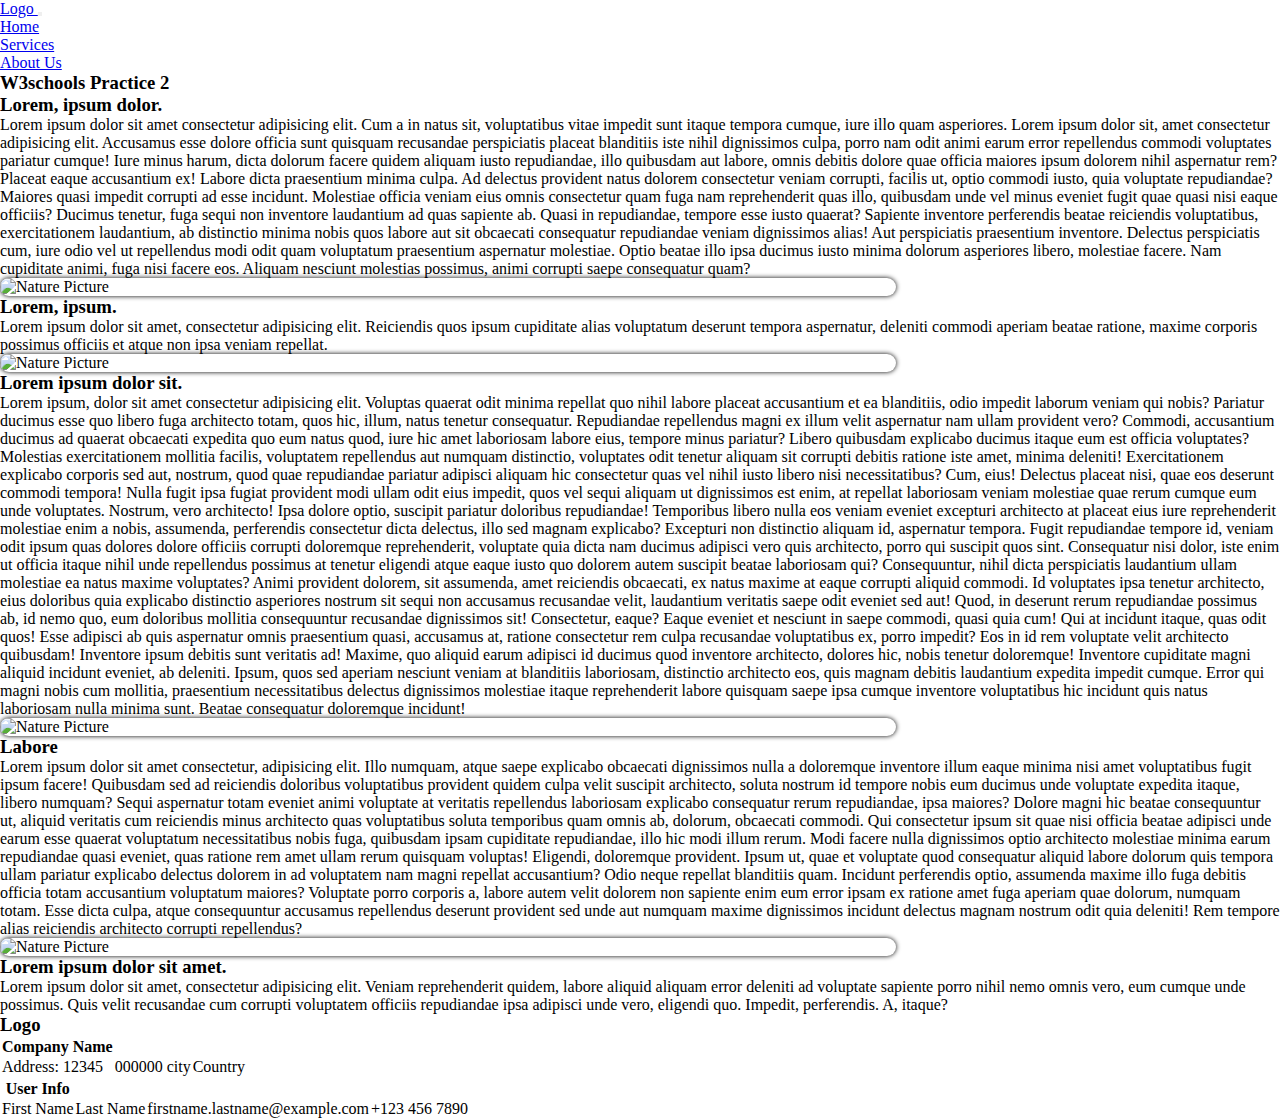
==== index.html @ 53bb60d5 "Updated image positions and add titles" ====
<!DOCTYPE html>
<html lang="en">

<head>
    <meta charset="UTF-8">
    <meta name="viewport" content="width=device-width, initial-scale=1.0">
    <title>W3schools Practice 2</title>
    <link rel="stylesheet" href="css/bootstrap.min.css" />
    <link rel="stylesheet" href="css/style.css" />
</head>

<body>

    <nav class="navbar navbar-expand-sm bg-dark navbar-dark">
        <div class="container-fluid">
            <a class="navbar-brand" href="#">
                Logo
            </a>
            <button class="navbar-toggler" type="button" data-bs-toggle="collapse" data-bs-target="#collapsibleNavbar">
                <span class="navbar-toggler-icon">

                </span>
            </button>
            <div class="collapse navbar-collapse" id="collapsibleNavbar">
                <ul class="navbar-nav">
                    <li class="nav-item">
                        <a class="nav-link" href="#">
                            Home
                        </a>
                    </li>
                    <li class="nav-item">
                        <a class="nav-link" href="#">
                            Services
                        </a>
                    </li>
                    <li class="nav-item">
                        <a class="nav-link" href="#">
                            About Us
                        </a>
                    </li>
                </ul>
            </div>
        </div>
    </nav>
    <div class="container-fluid mt-3">
        <h3 class="h1 text-center">
            W3schools Practice 2
        </h3>
        <h3 class="h3 text-center">
            Lorem, ipsum dolor.
        </h3>
        <p class="text-center">
            Lorem ipsum dolor sit amet consectetur adipisicing elit. Cum a in natus sit, voluptatibus vitae impedit sunt
            itaque tempora cumque, iure illo quam asperiores.
            Lorem ipsum dolor sit, amet consectetur adipisicing elit. Accusamus esse dolore officia sunt quisquam
            recusandae perspiciatis placeat blanditiis iste nihil dignissimos culpa, porro nam odit animi earum error
            repellendus commodi voluptates pariatur cumque! Iure minus harum, dicta dolorum facere quidem aliquam iusto
            repudiandae, illo quibusdam aut labore, omnis debitis dolore quae officia maiores ipsum dolorem nihil
            aspernatur rem? Placeat eaque accusantium ex! Labore dicta praesentium minima culpa. Ad delectus provident
            natus dolorem consectetur veniam corrupti, facilis ut, optio commodi iusto, quia voluptate repudiandae?
            Maiores quasi impedit corrupti ad esse incidunt. Molestiae officia veniam eius omnis consectetur quam fuga
            nam reprehenderit quas illo, quibusdam unde vel minus eveniet fugit quae quasi nisi eaque officiis? Ducimus
            tenetur, fuga sequi non inventore laudantium ad quas sapiente ab. Quasi in repudiandae, tempore esse iusto
            quaerat? Sapiente inventore perferendis beatae reiciendis voluptatibus, exercitationem laudantium, ab
            distinctio minima nobis quos labore aut sit obcaecati consequatur repudiandae veniam dignissimos alias! Aut
            perspiciatis praesentium inventore. Delectus perspiciatis cum, iure odio vel ut repellendus modi odit quam
            voluptatum praesentium aspernatur molestiae. Optio beatae illo ipsa ducimus iusto minima dolorum asperiores
            libero, molestiae facere. Nam cupiditate animi, fuga nisi facere eos. Aliquam nesciunt molestias possimus,
            animi corrupti saepe consequatur quam?
        </p>
            <img class="post-picture-style m-3 mx-auto" alt="Nature Picture" src="img/1.jpg" />
        <h3 class="h3 text-center">
            Lorem, ipsum.
        </h3>
        <p class="text-center">
            Lorem ipsum dolor sit amet, consectetur adipisicing elit. Reiciendis quos ipsum cupiditate alias voluptatum
            deserunt tempora aspernatur, deleniti commodi aperiam beatae ratione, maxime corporis possimus officiis et
            atque non ipsa veniam repellat.
        </p>
        <img class="post-picture-style m-3 mx-auto" alt="Nature Picture" src="img/2.jpg" />
        <h3 class="h3 text-center">
            Lorem ipsum dolor sit.
        </h3>
        <p class="text-center">
            Lorem ipsum, dolor sit amet consectetur adipisicing elit. Voluptas quaerat odit minima repellat quo nihil
            labore placeat accusantium et ea blanditiis, odio impedit laborum veniam qui nobis? Pariatur ducimus esse
            quo libero fuga architecto totam, quos hic, illum, natus tenetur consequatur. Repudiandae repellendus magni
            ex illum velit aspernatur nam ullam provident vero? Commodi, accusantium ducimus ad quaerat obcaecati
            expedita quo eum natus quod, iure hic amet laboriosam labore eius, tempore minus pariatur? Libero quibusdam
            explicabo ducimus itaque eum est officia voluptates? Molestias exercitationem mollitia facilis, voluptatem
            repellendus aut numquam distinctio, voluptates odit tenetur aliquam sit corrupti debitis ratione iste amet,
            minima deleniti! Exercitationem explicabo corporis sed aut, nostrum, quod quae repudiandae pariatur adipisci
            aliquam hic consectetur quas vel nihil iusto libero nisi necessitatibus? Cum, eius! Delectus placeat nisi,
            quae eos deserunt commodi tempora! Nulla fugit ipsa fugiat provident modi ullam odit eius impedit, quos vel
            sequi aliquam ut dignissimos est enim, at repellat laboriosam veniam molestiae quae rerum cumque eum unde
            voluptates. Nostrum, vero architecto! Ipsa dolore optio, suscipit pariatur doloribus repudiandae! Temporibus
            libero nulla eos veniam eveniet excepturi architecto at placeat eius iure reprehenderit molestiae enim a
            nobis, assumenda, perferendis consectetur dicta delectus, illo sed magnam explicabo? Excepturi non
            distinctio aliquam id, aspernatur tempora. Fugit repudiandae tempore id, veniam odit ipsum quas dolores
            dolore officiis corrupti doloremque reprehenderit, voluptate quia dicta nam ducimus adipisci vero quis
            architecto, porro qui suscipit quos sint. Consequatur nisi dolor, iste enim ut officia itaque nihil unde
            repellendus possimus at tenetur eligendi atque eaque iusto quo dolorem autem suscipit beatae laboriosam qui?
            Consequuntur, nihil dicta perspiciatis laudantium ullam molestiae ea natus maxime voluptates? Animi
            provident dolorem, sit assumenda, amet reiciendis obcaecati, ex natus maxime at eaque corrupti aliquid
            commodi. Id voluptates ipsa tenetur architecto, eius doloribus quia explicabo distinctio asperiores nostrum
            sit sequi non accusamus recusandae velit, laudantium veritatis saepe odit eveniet sed aut! Quod, in deserunt
            rerum repudiandae possimus ab, id nemo quo, eum doloribus mollitia consequuntur recusandae dignissimos sit!
            Consectetur, eaque? Eaque eveniet et nesciunt in saepe commodi, quasi quia cum! Qui at incidunt itaque, quas
            odit quos! Esse adipisci ab quis aspernatur omnis praesentium quasi, accusamus at, ratione consectetur rem
            culpa recusandae voluptatibus ex, porro impedit? Eos in id rem voluptate velit architecto quibusdam!
            Inventore ipsum debitis sunt veritatis ad! Maxime, quo aliquid earum adipisci id ducimus quod inventore
            architecto, dolores hic, nobis tenetur doloremque! Inventore cupiditate magni aliquid incidunt eveniet, ab
            deleniti. Ipsum, quos sed aperiam nesciunt veniam at blanditiis laboriosam, distinctio architecto eos, quis
            magnam debitis laudantium expedita impedit cumque. Error qui magni nobis cum mollitia, praesentium
            necessitatibus delectus dignissimos molestiae itaque reprehenderit labore quisquam saepe ipsa cumque
            inventore voluptatibus hic incidunt quis natus laboriosam nulla minima sunt. Beatae consequatur doloremque
            incidunt!
        </p>
        <img class="post-picture-style m-3 mx-auto" alt="Nature Picture" src="img/3.jpeg" />
        <h3 class="h3 text-center">
            Labore
        </h3>
        <p class="text-center">
            Lorem ipsum dolor sit amet consectetur, adipisicing elit. Illo numquam, atque saepe explicabo obcaecati
            dignissimos nulla a doloremque inventore illum eaque minima nisi amet voluptatibus fugit ipsum facere!
            Quibusdam sed ad reiciendis doloribus voluptatibus provident quidem culpa velit suscipit architecto, soluta
            nostrum id tempore nobis eum ducimus unde voluptate expedita itaque, libero numquam? Sequi aspernatur totam
            eveniet animi voluptate at veritatis repellendus laboriosam explicabo consequatur rerum repudiandae, ipsa
            maiores? Dolore magni hic beatae consequuntur ut, aliquid veritatis cum reiciendis minus architecto quas
            voluptatibus soluta temporibus quam omnis ab, dolorum, obcaecati commodi. Qui consectetur ipsum sit quae
            nisi officia beatae adipisci unde earum esse quaerat voluptatum necessitatibus nobis fuga, quibusdam ipsam
            cupiditate repudiandae, illo hic modi illum rerum. Modi facere nulla dignissimos optio architecto molestiae
            minima earum repudiandae quasi eveniet, quas ratione rem amet ullam rerum quisquam voluptas! Eligendi,
            doloremque provident. Ipsum ut, quae et voluptate quod consequatur aliquid labore dolorum quis tempora ullam
            pariatur explicabo delectus dolorem in ad voluptatem nam magni repellat accusantium? Odio neque repellat
            blanditiis quam. Incidunt perferendis optio, assumenda maxime illo fuga debitis officia totam accusantium
            voluptatum maiores? Voluptate porro corporis a, labore autem velit dolorem non sapiente enim eum error ipsam
            ex ratione amet fuga aperiam quae dolorum, numquam totam. Esse dicta culpa, atque consequuntur accusamus
            repellendus deserunt provident sed unde aut numquam maxime dignissimos incidunt delectus magnam nostrum odit
            quia deleniti! Rem tempore alias reiciendis architecto corrupti repellendus?
        </p>
        <img class="post-picture-style m-3 mx-auto" alt="Nature Picture" src="img/4.jpg" />
        <h3 class="h3 text-center">
            Lorem ipsum dolor sit amet.
        </h3>
        <p class="text-center">
            Lorem ipsum dolor sit amet, consectetur adipisicing elit. Veniam reprehenderit quidem, labore aliquid
            aliquam error deleniti ad voluptate sapiente porro nihil nemo omnis vero, eum cumque unde possimus. Quis
            velit recusandae cum corrupti voluptatem officiis repudiandae ipsa adipisci unde vero, eligendi quo.
            Impedit, perferendis. A, itaque?
        </p>
    </div>
    <footer class="bg-dark text-light p-5">
        <div class="row">
            <div class="col-xxl-4 col-xl-4 col-lg-4 col-md-4 col-sm-12 col-12">
                <h3>
                    Logo
                </h3>
            </div>
            <div class="col-xxl-4 col-xl-4 col-lg-4 col-md-4 col-sm-12 col-12">
                <table>
                    <thead>
                        <tr>
                            <th>
                                Company Name
                            </th>
                        </tr>
                    </thead>
                    <tbody>
                        <tr>
                            <td>
                                Address: 12345
                            </td>
                            <td>
                                000000 city
                            </td>
                            <td>
                                Country
                            </td>
                        </tr>
                    </tbody>
                </table>
            </div>
            <div class="col-xxl-4 col-xl-4 col-lg-4 col-md-4 col-sm-12 col-12">
                <table>
                    <thead>
                        <tr>
                            <th>
                                User Info
                            </th>
                        </tr>
                    </thead>
                    <tbody>
                        <tr>
                            <td>
                                First Name
                            </td>
                            <td>
                                Last Name
                            </td>
                            <td>
                                firstname.lastname@example.com
                            </td>
                            <td>
                                +123 456 7890
                            </td>
                        </tr>
                    </tbody>
                </table>
            </div>
        </div>
    </footer>

    <script src="js/bootstrap.bundle.min.js"></script>
</body>

</html>
---- css/style.css ----
* {
    box-sizing: border-box;
    padding: 0;
    margin: 0;
}
.post-picture-style{
    display: block;
    border-radius: 20px;
    width: 70%;
    box-shadow: 0px 0px 5px black;
}
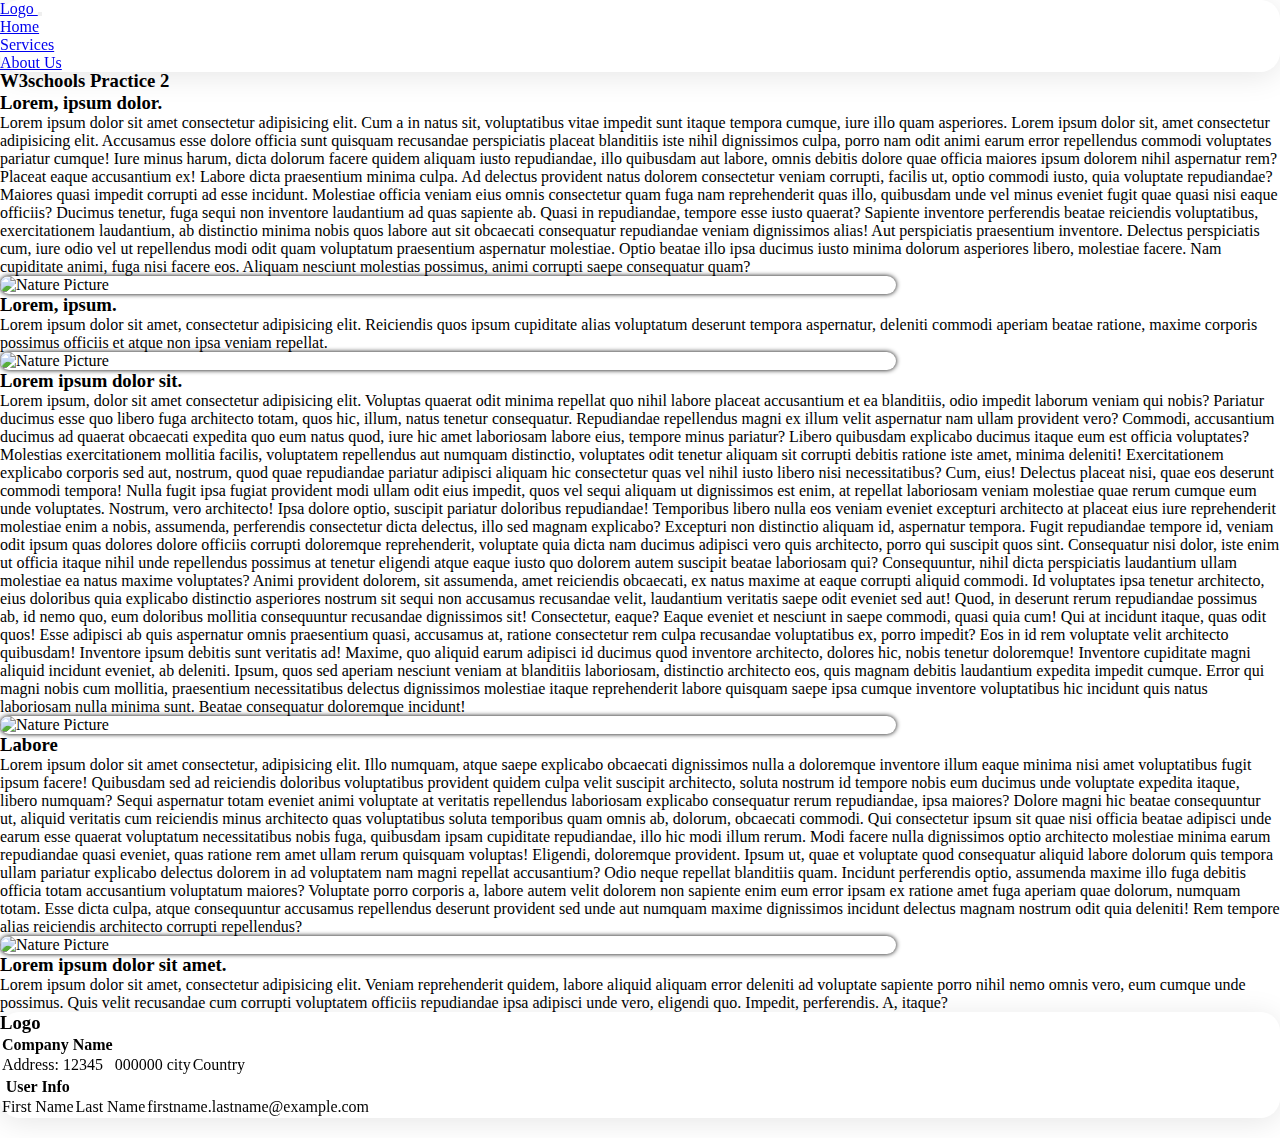
==== commit fc53602a: "Implemented Services Page Body With Good CSS" ====
--- a/index.html
+++ b/index.html
@@ -11,7 +11,7 @@
 
 <body>
 
-    <nav class="navbar navbar-expand-sm bg-dark navbar-dark">
+    <nav class="navbar navbar-expand-sm glassy-background this-border-radius m-2 fixed-navbar-to-top">
         <div class="container-fluid">
             <a class="navbar-brand" href="#">
                 Logo
@@ -23,17 +23,17 @@
             </button>
             <div class="collapse navbar-collapse" id="collapsibleNavbar">
                 <ul class="navbar-nav">
-                    <li class="nav-item">
+                    <li class="nav-item size-transition navbar-button-background">
                         <a class="nav-link" href="#">
                             Home
                         </a>
                     </li>
-                    <li class="nav-item">
-                        <a class="nav-link" href="#">
+                    <li class="nav-item size-transition navbar-button-background">
+                        <a class="nav-link" href="services.html">
                             Services
                         </a>
                     </li>
-                    <li class="nav-item">
+                    <li class="nav-item size-transition navbar-button-background">
                         <a class="nav-link" href="#">
                             About Us
                         </a>
@@ -150,7 +150,7 @@
             Impedit, perferendis. A, itaque?
         </p>
     </div>
-    <footer class="bg-dark text-light p-5">
+    <footer class="text-black p-5 glassy-background this-border-radius">
         <div class="row">
             <div class="col-xxl-4 col-xl-4 col-lg-4 col-md-4 col-sm-12 col-12">
                 <h3>
@@ -201,9 +201,6 @@
                             <td>
                                 firstname.lastname@example.com
                             </td>
-                            <td>
-                                +123 456 7890
-                            </td>
                         </tr>
                     </tbody>
                 </table>
--- a/css/style.css
+++ b/css/style.css
@@ -9,3 +9,58 @@
     width: 70%;
     box-shadow: 0px 0px 5px black;
 }
+.this-border-radius{
+    border-radius: 20px;
+}
+.glassy-background{
+    background: rgba(255, 255, 255, 0.2);
+    box-shadow: 0px 4px 30px rgba(0, 0, 0, 0.1);
+    backdrop-filter: blur(10px);
+    /* -webkit-backdrop-filter: blur(5px); */
+}
+.size-transition{
+    transition-duration: 0.5s;
+}
+.size-transition:hover{
+    scale: 1.2;
+}
+.btn{
+    border-radius: 10px;
+    transition: 0.5s;
+}
+.btn:hover{
+    scale: 1.1;
+    border-radius: 20px;
+    box-shadow:0px 0px 3px 3px rgba(0, 0, 0, 0.1)
+}
+.card{
+    border-radius: 20px;
+}
+.card-img-top{
+    border-top-left-radius: 20px;
+    border-top-right-radius: 20px;
+}
+.list-group{
+    border-radius: 20px;
+}
+.navbar-button-background{
+    border-radius: 50px;
+    transition: 0.5s;
+}
+.navbar-button-background:hover{
+    border: 1.5px solid black;
+    /* box-shadow: 0px 0px 1px 1px black; */
+    border-radius: 15px;
+    background-color: rgba(255, 255, 255, 0.8)
+}
+.fixed-navbar-to-top{
+    overflow: top;
+    position: fixed;
+    top: 0;
+    width: 100%;
+    z-index: 1;
+}
+body{
+    padding-top: 70px;
+    padding-bottom: 20px;
+}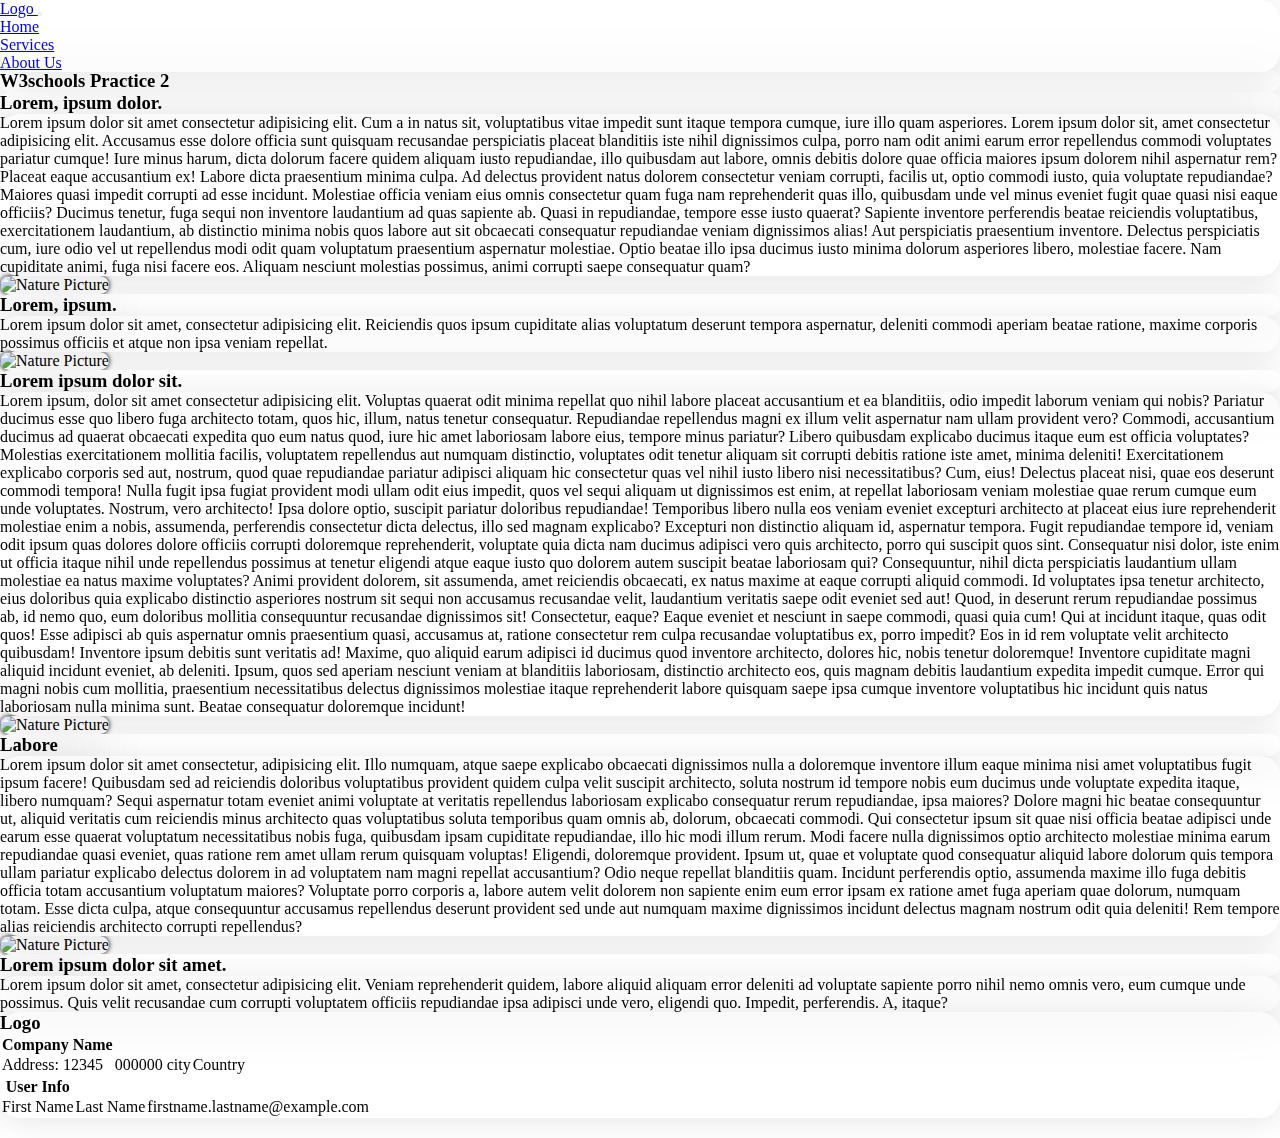
==== commit fedd1503: "Almost Completed The Frontend" ====
--- a/index.html
+++ b/index.html
@@ -11,7 +11,7 @@
 
 <body>
 
-    <nav class="navbar navbar-expand-sm glassy-background this-border-radius m-2 fixed-navbar-to-top">
+    <nav class="navbar navbar-expand-sm glassy-background this-border-radius m-3 fixed-navbar-to-top">
         <div class="container-fluid">
             <a class="navbar-brand" href="#">
                 Logo
@@ -34,7 +34,7 @@
                         </a>
                     </li>
                     <li class="nav-item size-transition navbar-button-background">
-                        <a class="nav-link" href="#">
+                        <a class="nav-link" href="about-us.html">
                             About Us
                         </a>
                     </li>
@@ -42,14 +42,14 @@
             </div>
         </div>
     </nav>
-    <div class="container-fluid mt-3">
-        <h3 class="h1 text-center">
+    <div class="container mt-3">
+        <h3 class="display-1 p-5 m-2 text-center glassy-background this-border-radius">
             W3schools Practice 2
         </h3>
-        <h3 class="h3 text-center">
+        <h3 class="h3 text-center glassy-background this-border-radius p-2 m-2">
             Lorem, ipsum dolor.
         </h3>
-        <p class="text-center">
+        <p class="text-center glassy-background this-border-radius p-2 m-2">
             Lorem ipsum dolor sit amet consectetur adipisicing elit. Cum a in natus sit, voluptatibus vitae impedit sunt
             itaque tempora cumque, iure illo quam asperiores.
             Lorem ipsum dolor sit, amet consectetur adipisicing elit. Accusamus esse dolore officia sunt quisquam
@@ -68,20 +68,20 @@
             libero, molestiae facere. Nam cupiditate animi, fuga nisi facere eos. Aliquam nesciunt molestias possimus,
             animi corrupti saepe consequatur quam?
         </p>
-            <img class="post-picture-style m-3 mx-auto" alt="Nature Picture" src="img/1.jpg" />
-        <h3 class="h3 text-center">
+            <img class="post-picture-style m-3 d-block mx-auto" alt="Nature Picture" src="img/1.jpg" style="width:70%"/>
+        <h3 class="h3 text-center glassy-background this-border-radius p-2 m-2">
             Lorem, ipsum.
         </h3>
-        <p class="text-center">
+        <p class="text-center glassy-background this-border-radius p-2 m-2">
             Lorem ipsum dolor sit amet, consectetur adipisicing elit. Reiciendis quos ipsum cupiditate alias voluptatum
             deserunt tempora aspernatur, deleniti commodi aperiam beatae ratione, maxime corporis possimus officiis et
             atque non ipsa veniam repellat.
         </p>
-        <img class="post-picture-style m-3 mx-auto" alt="Nature Picture" src="img/2.jpg" />
-        <h3 class="h3 text-center">
+        <img class="post-picture-style m-3 d-block mx-auto" alt="Nature Picture" src="img/2.jpg" style="width:70%"/>
+        <h3 class="h3 text-center glassy-background this-border-radius p-2 m-2">
             Lorem ipsum dolor sit.
         </h3>
-        <p class="text-center">
+        <p class="text-center glassy-background this-border-radius p-2 m-2">
             Lorem ipsum, dolor sit amet consectetur adipisicing elit. Voluptas quaerat odit minima repellat quo nihil
             labore placeat accusantium et ea blanditiis, odio impedit laborum veniam qui nobis? Pariatur ducimus esse
             quo libero fuga architecto totam, quos hic, illum, natus tenetur consequatur. Repudiandae repellendus magni
@@ -116,11 +116,11 @@
             inventore voluptatibus hic incidunt quis natus laboriosam nulla minima sunt. Beatae consequatur doloremque
             incidunt!
         </p>
-        <img class="post-picture-style m-3 mx-auto" alt="Nature Picture" src="img/3.jpeg" />
-        <h3 class="h3 text-center">
+        <img class="post-picture-style m-3 d-block mx-auto" alt="Nature Picture" src="img/3.jpeg" style="width:70%"/>
+        <h3 class="h3 text-center glassy-background this-border-radius p-2 m-2">
             Labore
         </h3>
-        <p class="text-center">
+        <p class="text-center glassy-background this-border-radius p-2 m-2">
             Lorem ipsum dolor sit amet consectetur, adipisicing elit. Illo numquam, atque saepe explicabo obcaecati
             dignissimos nulla a doloremque inventore illum eaque minima nisi amet voluptatibus fugit ipsum facere!
             Quibusdam sed ad reiciendis doloribus voluptatibus provident quidem culpa velit suscipit architecto, soluta
@@ -139,18 +139,18 @@
             repellendus deserunt provident sed unde aut numquam maxime dignissimos incidunt delectus magnam nostrum odit
             quia deleniti! Rem tempore alias reiciendis architecto corrupti repellendus?
         </p>
-        <img class="post-picture-style m-3 mx-auto" alt="Nature Picture" src="img/4.jpg" />
-        <h3 class="h3 text-center">
+        <img class="post-picture-style m-3 d-block mx-auto" alt="Nature Picture" src="img/4.jpg" style="width: 70%"/>
+        <h3 class="h3 text-center glassy-background this-border-radius p-2 m-2">
             Lorem ipsum dolor sit amet.
         </h3>
-        <p class="text-center">
+        <p class="text-center glassy-background this-border-radius p-2 m-2">
             Lorem ipsum dolor sit amet, consectetur adipisicing elit. Veniam reprehenderit quidem, labore aliquid
             aliquam error deleniti ad voluptate sapiente porro nihil nemo omnis vero, eum cumque unde possimus. Quis
             velit recusandae cum corrupti voluptatem officiis repudiandae ipsa adipisci unde vero, eligendi quo.
             Impedit, perferendis. A, itaque?
         </p>
     </div>
-    <footer class="text-black p-5 glassy-background this-border-radius">
+    <footer class="text-black p-5 glassy-background this-border-radius m-3">
         <div class="row">
             <div class="col-xxl-4 col-xl-4 col-lg-4 col-md-4 col-sm-12 col-12">
                 <h3>
--- a/css/style.css
+++ b/css/style.css
@@ -4,9 +4,7 @@
     margin: 0;
 }
 .post-picture-style{
-    display: block;
     border-radius: 20px;
-    width: 70%;
     box-shadow: 0px 0px 5px black;
 }
 .this-border-radius{
@@ -15,7 +13,7 @@
 .glassy-background{
     background: rgba(255, 255, 255, 0.2);
     box-shadow: 0px 4px 30px rgba(0, 0, 0, 0.1);
-    backdrop-filter: blur(10px);
+    backdrop-filter: blur(20px);
     /* -webkit-backdrop-filter: blur(5px); */
 }
 .size-transition{
@@ -63,4 +61,8 @@
 body{
     padding-top: 70px;
     padding-bottom: 20px;
+    background-image: url('../img/background-image.jfif');
+    background-repeat: no-repeat;
+    background-position: fixed;
+    background-size: cover;
 }